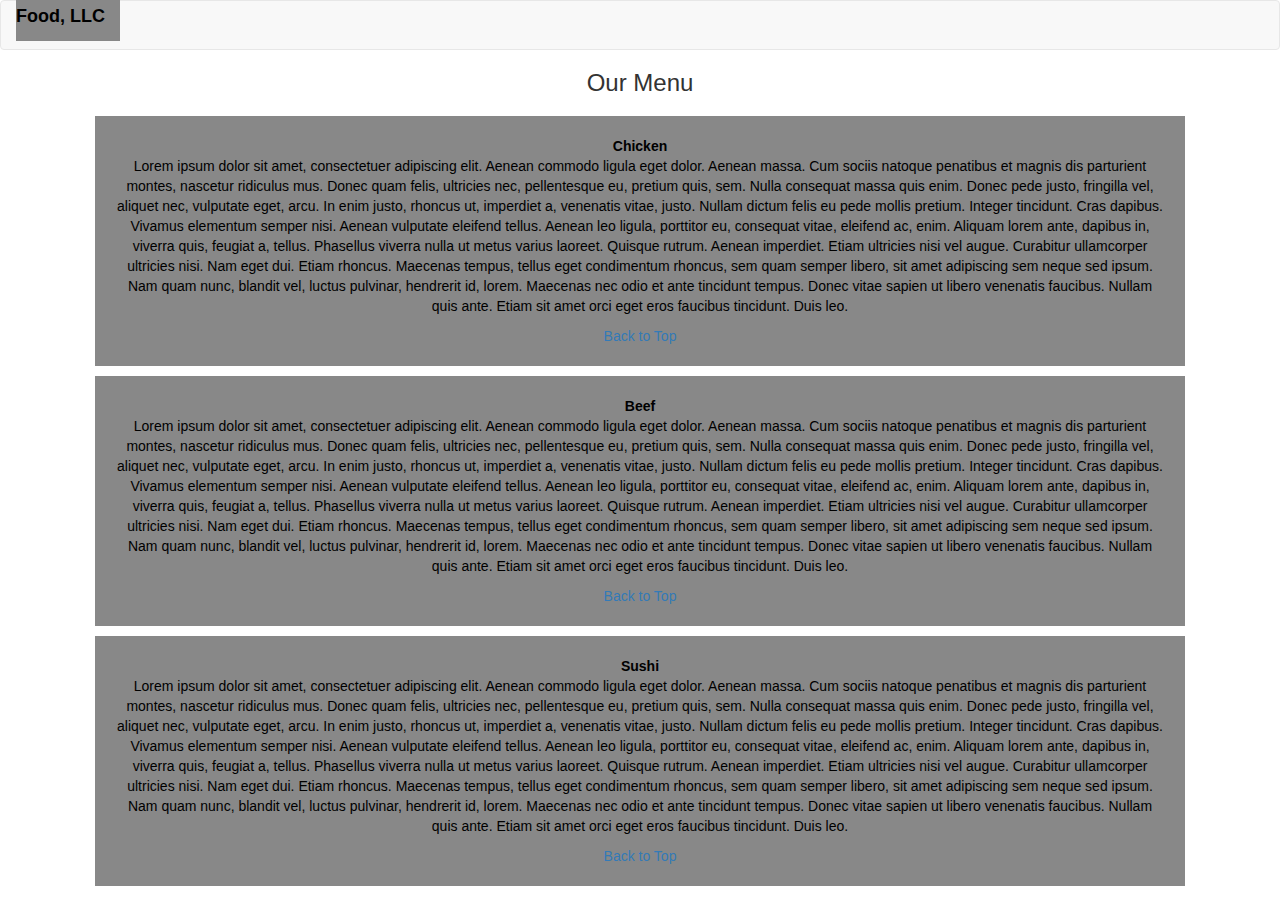
==== mod3_solution/index.html @ 1e15e4e2 "assignment 2" ====
<!DOCTYPE html>
<html>
<head>
  <meta charset="utf-8">
  <meta name="viewport" content="width=device-width, initial-scale=1.0">
  <meta http-equiv="X-UA-Compatible" content="ie=edge">
  <title>Assignment 3 solution</title>
  <link rel="stylesheet" href="style.css">
  <link rel="stylesheet" href="https://maxcdn.bootstrapcdn.com/bootstrap/3.3.7/css/bootstrap.min.css" integrity="sha384-BVYiiSIFeK1dGmJRAkycuHAHRg32OmUcww7on3RYdg4Va+PmSTsz/K68vbdEjh4u" crossorigin="anonymous">

</head>

<body>
 <nav class="navbar navbar-default">
  <div class="container-fluid">
   
    <div class="navbar-header">
      <button type="button" class="navbar-toggle collapsed" data-toggle="collapse" data-target="#bs-example-navbar-collapse-1" aria-expanded="false">
        <span class="sr-only">Toggle navigation</span>
        <span class="icon-bar"></span>
        <span class="icon-bar"></span>
        <span class="icon-bar"></span>
      </button>
      <a class="navbar-brand" href="#" id="top" ><b><font color="black">Food, LLC</font></b></a>
    </div>

    
    <div class="collapse navbar-collapse" id="bs-example-navbar-collapse-1">
      <ul class="nav navbar-nav navbar-right visible-xs">
        <li class="dropdown">
          <a href="#" class="dropdown-toggle" data-toggle="dropdown" role="button" aria-haspopup="true" aria-expanded="false">    
            <li><a href="#"><h3>Chicken</h3></a></li>
            <li><a href="#">Beef</a></li>
            <li><a href="#">Sushi</a></li>
          </ul>
        </li>
      </ul>
    </div><!-- /.navbar-collapse -->
  </div><!-- /.container-fluid -->
</nav>
<h3 class="text-center">Our Menu</h3>
<div class="container-fluid container">
  <div class="col-md-12 col-sm-12 col-xs-12">
 <section id="Chicken">
  <div><b>
    Chicken </b>
  </div>
  <p>
    Lorem ipsum dolor sit amet, consectetuer adipiscing elit. Aenean commodo ligula eget dolor. Aenean massa. Cum sociis natoque penatibus et magnis dis parturient montes, nascetur ridiculus mus. Donec quam felis, ultricies nec, pellentesque eu, pretium quis, sem. Nulla consequat massa quis enim. Donec pede justo, fringilla vel, aliquet nec, vulputate eget, arcu. In enim justo, rhoncus ut, imperdiet a, venenatis vitae, justo. Nullam dictum felis eu pede mollis pretium. Integer tincidunt. Cras dapibus. Vivamus elementum semper nisi. Aenean vulputate eleifend tellus. Aenean leo ligula, porttitor eu, consequat vitae, eleifend ac, enim. Aliquam lorem ante, dapibus in, viverra quis, feugiat a, tellus. Phasellus viverra nulla ut metus varius laoreet. Quisque rutrum. Aenean imperdiet. Etiam ultricies nisi vel augue. Curabitur ullamcorper ultricies nisi. Nam eget dui. Etiam rhoncus. Maecenas tempus, tellus eget condimentum rhoncus, sem quam semper libero, sit amet adipiscing sem neque sed ipsum. Nam quam nunc, blandit vel, luctus pulvinar, hendrerit id, lorem. Maecenas nec odio et ante tincidunt tempus. Donec vitae sapien ut libero venenatis faucibus. Nullam quis ante. Etiam sit amet orci eget eros faucibus tincidunt. Duis leo.
  </p>
  <a href="#top"> Back to Top</a>
</section>

 <section id="Beef">
  <div>
   <b> Beef</b>
  </div>
  <p>
    Lorem ipsum dolor sit amet, consectetuer adipiscing elit. Aenean commodo ligula eget dolor. Aenean massa. Cum sociis natoque penatibus et magnis dis parturient montes, nascetur ridiculus mus. Donec quam felis, ultricies nec, pellentesque eu, pretium quis, sem. Nulla consequat massa quis enim. Donec pede justo, fringilla vel, aliquet nec, vulputate eget, arcu. In enim justo, rhoncus ut, imperdiet a, venenatis vitae, justo. Nullam dictum felis eu pede mollis pretium. Integer tincidunt. Cras dapibus. Vivamus elementum semper nisi. Aenean vulputate eleifend tellus. Aenean leo ligula, porttitor eu, consequat vitae, eleifend ac, enim. Aliquam lorem ante, dapibus in, viverra quis, feugiat a, tellus. Phasellus viverra nulla ut metus varius laoreet. Quisque rutrum. Aenean imperdiet. Etiam ultricies nisi vel augue. Curabitur ullamcorper ultricies nisi. Nam eget dui. Etiam rhoncus. Maecenas tempus, tellus eget condimentum rhoncus, sem quam semper libero, sit amet adipiscing sem neque sed ipsum. Nam quam nunc, blandit vel, luctus pulvinar, hendrerit id, lorem. Maecenas nec odio et ante tincidunt tempus. Donec vitae sapien ut libero venenatis faucibus. Nullam quis ante. Etiam sit amet orci eget eros faucibus tincidunt. Duis leo.
  </p>
  <a href="#top"> Back to Top</a>
</section>

 
 <section id="Sushi">
  <div><b>
    Sushi</b>
  </div>
  <p>
    Lorem ipsum dolor sit amet, consectetuer adipiscing elit. Aenean commodo ligula eget dolor. Aenean massa. Cum sociis natoque penatibus et magnis dis parturient montes, nascetur ridiculus mus. Donec quam felis, ultricies nec, pellentesque eu, pretium quis, sem. Nulla consequat massa quis enim. Donec pede justo, fringilla vel, aliquet nec, vulputate eget, arcu. In enim justo, rhoncus ut, imperdiet a, venenatis vitae, justo. Nullam dictum felis eu pede mollis pretium. Integer tincidunt. Cras dapibus. Vivamus elementum semper nisi. Aenean vulputate eleifend tellus. Aenean leo ligula, porttitor eu, consequat vitae, eleifend ac, enim. Aliquam lorem ante, dapibus in, viverra quis, feugiat a, tellus. Phasellus viverra nulla ut metus varius laoreet. Quisque rutrum. Aenean imperdiet. Etiam ultricies nisi vel augue. Curabitur ullamcorper ultricies nisi. Nam eget dui. Etiam rhoncus. Maecenas tempus, tellus eget condimentum rhoncus, sem quam semper libero, sit amet adipiscing sem neque sed ipsum. Nam quam nunc, blandit vel, luctus pulvinar, hendrerit id, lorem. Maecenas nec odio et ante tincidunt tempus. Donec vitae sapien ut libero venenatis faucibus. Nullam quis ante. Etiam sit amet orci eget eros faucibus tincidunt. Duis leo.
  </p>
  <a href="#top"> Back to Top</a>
  </section>
   </div>
  </div>
 
 


<script src="https://ajax.googleapis.com/ajax/libs/jquery/3.4.0/jquery.min.js"></script>
<!-- Latest compiled and minified JavaScript -->
<script src="https://maxcdn.bootstrapcdn.com/bootstrap/3.3.7/js/bootstrap.min.js" integrity="sha384-Tc5IQib027qvyjSMfHjOMaLkfuWVxZxUPnCJA7l2mCWNIpG9mGCD8wGNIcPD7Txa" crossorigin="anonymous"></script>
</body>
</html>
---- mod3_solution/style.css ----
body {
  font-size: 16px;
  color: black solid;
  font-family: "Comic Sans MS", cursive, sans-serif;
  text-align: center;
}

* {
  box-sizing: border-box;
}

.container {
 border: none;
 margin-left: auto;
 margin-right: auto;
 margin-top: 10px;
 margin-bottom: 10px;
 padding: 10px;
}

#Chicken {
  background-color: #888888;
  color: black;
  padding: 20px;
  text-align: center;
  margin-left: 10px;
  margin-right: 10px;
  margin-top 10px;
  margin-bottom: 10px;
}

#Beef {
 background-color: #888888;
 color: black;
 padding: 20px;
 text-align: center;
 margin-left: 10px;
 margin-right: 10px;
 margin-top: 10px;
 margin-bottom: 10px;
}

#Sushi {
  background-color: #888888;
  color: black;
  padding: 20px;
  text-align: center;
  margin-left: 10px;
  margin-right: 10px;
  margin-top: 10px;
  margin-bottom: 10px; 
}

/** HEADER **/
.navbar-header {
  background-color: #888888;
  margin: -10px;
  color: black;
  font-weight: bold;
}
.navbar-header p {
  margin-left: 5px;
}
.item {
  color: red;/********/
  font-size: .5em;
}

.navbar-brandbutton.navbar-toggle {
  clear: both;
  margin-top: -30px;
  float: right;
  margin-right: 15px;
  margin-bottom: 8px;
  background-color: #888888;
  background-image: none;
  border: 1px solid black;
  border-radius: 4px;
}

.navbar-brand button.navbar-toggle {
  border: 1px solid black;
  color: red;
}

.navbar-brand {
  padding-top: 25px;
}

.navbar-brand p { /* Food LLC */
  font-family: "Comic Sans MS", cursive, sans-serif;
  font-size: 1.5em;
  text-transform: uppercase;
  font-weight: bold;
  text-shadow: 2px bold;
  margin-top: 0;
  margin-bottom: 0;
  line-height: .75;
}

.navbar-brand a:hover, .navbar-brand a:focus {
  text-decoration: none;
}

.navbar-collapse.in {
  background-color: white;
  font-weight: bold;
  font-size: 1em;
}
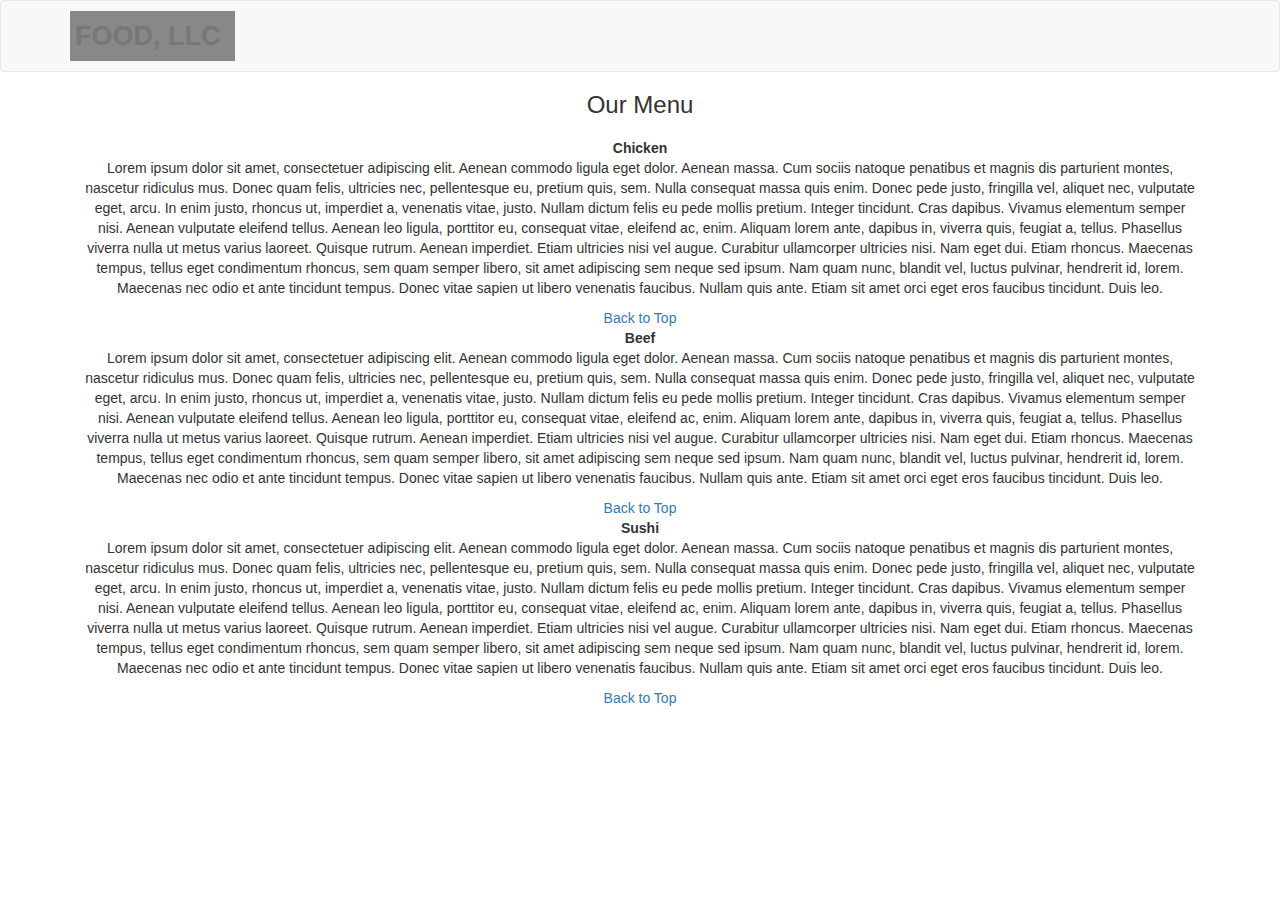
==== commit 93eb43a8: "Update index.html" ====
--- a/mod3_solution/index.html
+++ b/mod3_solution/index.html
@@ -1,3 +1,4 @@
+
 
 <!DOCTYPE html>
 <html>
@@ -12,37 +13,46 @@
 </head>
 
 <body>
- <nav class="navbar navbar-default">
-  <div class="container-fluid">
-   
-    <div class="navbar-header">
-      <button type="button" class="navbar-toggle collapsed" data-toggle="collapse" data-target="#bs-example-navbar-collapse-1" aria-expanded="false">
-        <span class="sr-only">Toggle navigation</span>
-        <span class="icon-bar"></span>
-        <span class="icon-bar"></span>
-        <span class="icon-bar"></span>
-      </button>
-      <a class="navbar-brand" href="#" id="top" ><b><font color="black">Food, LLC</font></b></a>
-    </div>
+<header class="nav-header">
+    <nav id="header-nav" class="navbar navbar-default">
+      <div class="container">
+        <div class="navbar-header">
+          <div class="navbar-brand">
+            <p class="nav-brand">Food, LLC</p>
+          </div>
 
-    
-    <div class="collapse navbar-collapse" id="bs-example-navbar-collapse-1">
-      <ul class="nav navbar-nav navbar-right visible-xs">
-        <li class="dropdown">
-          <a href="#" class="dropdown-toggle" data-toggle="dropdown" role="button" aria-haspopup="true" aria-expanded="false">    
-            <li><a href="#"><h3>Chicken</h3></a></li>
-            <li><a href="#">Beef</a></li>
-            <li><a href="#">Sushi</a></li>
-          </ul>
-        </li>
-      </ul>
-    </div><!-- /.navbar-collapse -->
-  </div><!-- /.container-fluid -->
-</nav>
+          <button type="button" class="navbar-toggle collapsed" data-toggle="collapse" data-target="#collapsable-nav" aria-expanded="true">
+            <span class="sr-only">Toggle navigation</span>
+            <span class="icon-bar"></span>
+            <span class="icon-bar"></span>
+            <span class="icon-bar"></span>
+          </button>
+        </div>
+        
+        <div id="collapsable-nav" class="collapse navbar-collapse">
+           <ul id="nav-list" class="nav navbar-nav navbar-right visible-xs">
+            <li class="text-center">
+              <a href="#chicken-div"><p class="item">Chicken</p></a>
+              <hr class="visible-xs">
+            </li>            
+            <li class="text-center beef-item">
+              <a href="#beef-div"><p class="item">Beef</p></a>
+              <hr class="visible-xs">
+            </li>
+            <li class="text-center sushi-item">
+              <a href="#sushi-div"><p class="item">Sushi</p></a>
+            </li>
+          </ul> 
+        </div>
+      </div>
+    </nav>
+    </header>
+
+
 <h3 class="text-center">Our Menu</h3>
 <div class="container-fluid container">
   <div class="col-md-12 col-sm-12 col-xs-12">
- <section id="Chicken">
+ <section id="chicken-div">
   <div><b>
     Chicken </b>
   </div>
@@ -52,7 +62,7 @@
   <a href="#top"> Back to Top</a>
 </section>
 
- <section id="Beef">
+ <section id="beef-div">
   <div>
    <b> Beef</b>
   </div>
@@ -63,7 +73,7 @@
 </section>
 
  
- <section id="Sushi">
+ <section id="sushi-div">
   <div><b>
     Sushi</b>
   </div>
@@ -74,12 +84,10 @@
   </section>
    </div>
   </div>
- 
- 
 
 
 <script src="https://ajax.googleapis.com/ajax/libs/jquery/3.4.0/jquery.min.js"></script>
 <!-- Latest compiled and minified JavaScript -->
 <script src="https://maxcdn.bootstrapcdn.com/bootstrap/3.3.7/js/bootstrap.min.js" integrity="sha384-Tc5IQib027qvyjSMfHjOMaLkfuWVxZxUPnCJA7l2mCWNIpG9mGCD8wGNIcPD7Txa" crossorigin="anonymous"></script>
 </body>
-</html>+</html>
